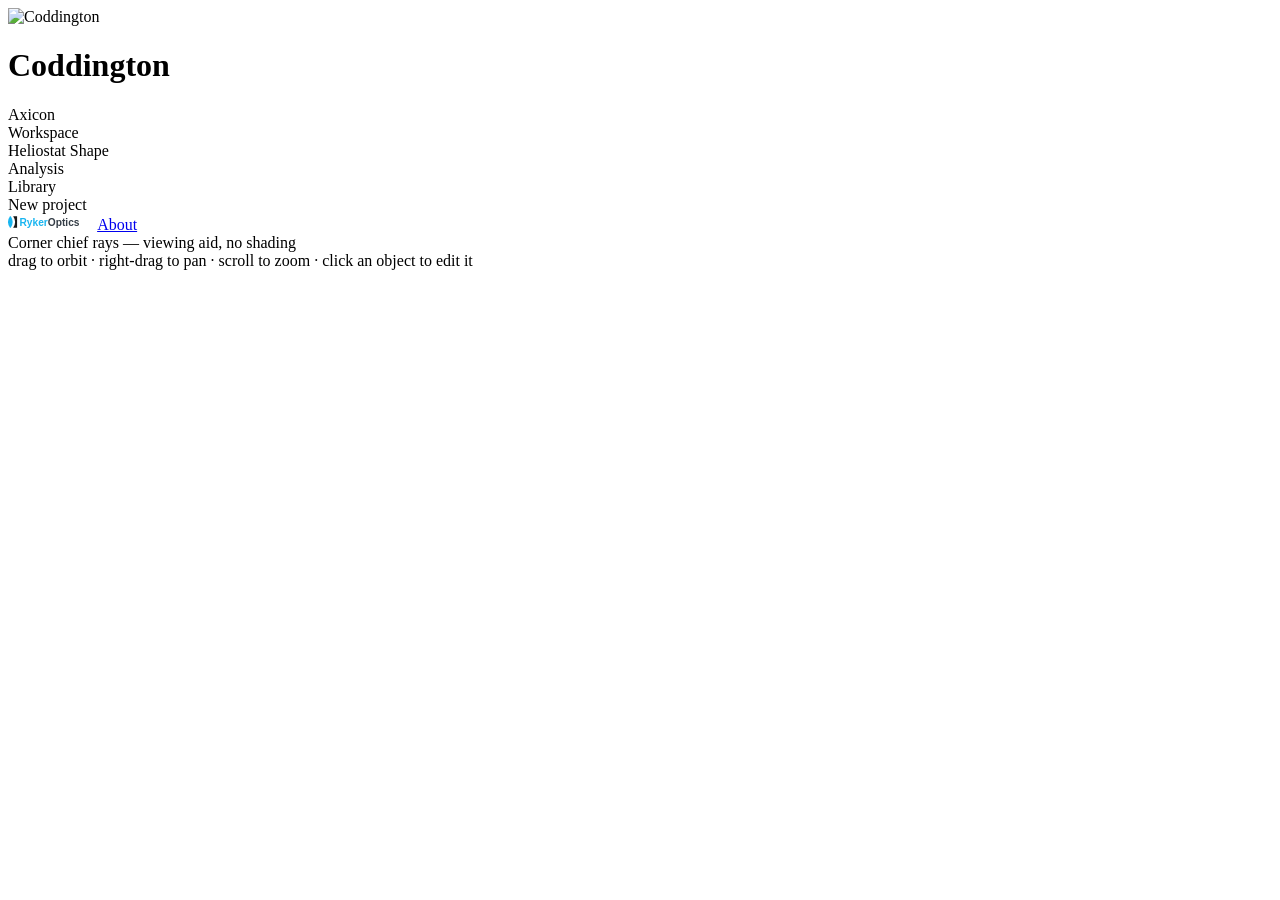
==== src/heliostat/web/static/next/index.html @ 303216a8 "Nudge the mirror on screen and watch the physics answer Spec §E2 UI: a Perturbations group on the ax" ====
<!doctype html>
<html lang="en">
<head>
  <meta charset="utf-8" />
  <meta name="viewport" content="width=device-width, initial-scale=1" />
  <title>Coddington</title>
  <link rel="icon" type="image/svg+xml" href="/static/img/coddington-icon.svg" />
  <link rel="stylesheet" href="/static/css/app.css" />
  <link rel="stylesheet" href="/static/css/analysis.css" />
  <script type="importmap">
    {
      "imports": {
        "three": "/static/vendor/three/three.module.min.js",
        "three/addons/controls/OrbitControls.js": "/static/vendor/three/OrbitControls.js"
      }
    }
  </script>
</head>
<body>
  <div id="app">
    <div class="topbar">
      <img class="logo-mark" src="/static/img/coddington-icon.svg" alt="Coddington" />
      <h1>Coddington</h1>
      <span class="tag" id="optics-tag">Axicon</span>
      <div class="apptabs">
        <div class="tab active" id="apptab-workspace">Workspace</div>
        <div class="tab" id="apptab-shape">Heliostat Shape</div>
        <div class="tab" id="apptab-analysis">Analysis</div>
      </div>
      <div class="right">
        <div class="btn" id="library-btn">Library</div>
        <span class="savestate" id="savestate">New project</span>
      </div>
    </div>

    <!-- Field-trace status: a sibling of .topbar/.shell, not inside #runbar,
         so it stays visible and cancellable no matter which app tab is
         active -- unlike #runbar (Workspace tab only), a running field
         trace can take minutes and the user may switch tabs while it runs.
         In-flow (not position:fixed/absolute) so it displaces the shell
         below it rather than covering the tab bar or any tab's content;
         main.js's renderTraceBar owns everything inside and keeps it
         hidden except while ui.traceBusy is set. -->
    <div id="tracebar" class="tracebar" hidden>
      <span class="tracebar-label" id="tracebar-label"></span>
      <div class="tracebar-track" id="tracebar-track" hidden>
        <div class="tracebar-fill" id="tracebar-fill"></div>
      </div>
      <div class="btn" id="tracebar-cancel" hidden>Cancel</div>
    </div>

    <div class="shell">
      <aside class="sidebar">
        <div id="stage-heliostat"></div>
        <div id="stage-field"></div>
        <div id="stage-receiver"></div>
        <div id="stage-sun"></div>
        <div class="sidebar-footer">
          <svg viewBox="0 0 540 100" width="86" height="16" opacity="0.9"><g transform="translate(28.5 50) scale(0.8182)"><path d="M -19.85,-44 L -13.85,-44 Q 16.15,0 -13.85,44 L -19.85,44 Q -49.85,0 -19.85,-44 Z" fill="#00AEEF"></path><path d="M 4.85,-44 L 34.85,-44 L 34.85,44 L 4.85,44 Q 34.85,0 4.85,-44 Z" fill="#000000"></path></g><text x="72" y="73" font-family="'Segoe UI', sans-serif" font-size="64" font-weight="600"><tspan fill="#00AEEF">Ryker</tspan><tspan fill="#1f2933">Optics</tspan></text></svg>
          <a href="#" class="disabled-link" title="About -- coming in a later phase">About</a>
        </div>
      </aside>

      <div class="viewport">
        <div id="scene-container"></div>
        <!-- docs/ui-spec.md 2.1/2.2: plan (Field stage) and elevation
             (Receiver & Tower stage) views, siblings of #scene-container so
             the 3D scene keeps running underneath instead of being disposed
             on switch (main.js shows exactly one via [hidden]). -->
        <div id="plan-view" hidden></div>
        <div id="elevation-view" hidden></div>
        <div class="banner" id="sun-banner" hidden>
          Sun below the horizon at this time — heliostats hold their last pose, rays hidden.
        </div>
        <div class="error-strip" id="geometry-error-strip" hidden></div>
        <div id="inspector" hidden></div>
        <div class="chip" id="rays-chip">
          <label id="rays-toggle-label" style="pointer-events: auto; cursor: pointer; margin-right: 8px" hidden>
            <input type="checkbox" id="rays-toggle" checked style="vertical-align: -1px" /> Rays
          </label>
          <span id="rays-chip-text">Corner chief rays — viewing aid, no shading</span>
        </div>
        <div class="chip" id="refresh-pill" style="bottom: 46px" hidden>Updating…</div>
        <div class="viewhint" id="orbit-hint">drag to orbit · right-drag to pan · scroll to zoom · click an object to edit it</div>
        <div class="viewpill" id="view-pill" hidden>
          <span class="mode" id="view-pill-mode">Plan</span>
          <span style="color: var(--muted)">·</span>
          <a href="#" id="view-pill-back">back to 3D</a>
        </div>
      </div>
    </div>

    <!-- docs/ui-spec.md 3, mockup M6: full-screen Heliostat Shape tab. A
         sibling of .shell (not inside it) so main.js can show/hide the two
         mutually exclusively without touching the 3D scene, which keeps
         running underneath -- js/tabs/shape.js owns everything inside. -->
    <section id="tab-shape" class="tabpage" hidden></section>
    <section id="tab-analysis" class="tabpage" hidden></section>

    <div id="runbar" class="runbar"></div>
  </div>

  <!-- docs/ui-spec.md 5, mockup M5: the Library slide-over. Fixed/full-app
       overlay (unlike the mockup's viewport-scoped version) so it dims the
       sidebar too, same pattern as #flux-overlay below -- js/library.js
       owns everything inside #library-drawer, built once on first open. -->
  <div id="library-backdrop" class="dim" hidden></div>
  <aside id="library-drawer" class="drawer" hidden></aside>

  <div id="flux-overlay" class="overlay" hidden>
    <div class="overlay-panel">
      <button type="button" class="overlay-close" id="flux-overlay-close" aria-label="Close">&times;</button>
      <!-- Spec §C / mockup M9: Receiver | Secondary map selector -- only
           enabled while the current optics has a secondary flux map
           (axicon/Cassegrain trace with a "secondary" response block);
           main.js's paintFluxOverlay() toggles it and its disabled/tooltip
           state. -->
      <div class="overlay-head">
        <div class="seg" id="flux-surfaceseg">
          <button type="button" id="flux-surface-receiver">Receiver</button>
          <button type="button" id="flux-surface-secondary">Secondary</button>
        </div>
      </div>
      <div class="overlay-body">
        <div class="overlay-mapcol">
          <!-- v0.2 §M compass rider: N/E/S/W on a flat window's edges, quiet
               annotations matching .tabcontent .caption's style -- main.js's
               openFluxOverlay() shows/hides these against the traced
               receiver's kind. Receiver-map only -- the secondary has no
               compass convention of its own (§C's u/v is arc length/radius,
               not north-seam azimuth). -->
          <div class="flux-map-frame" id="flux-map-frame">
            <img id="flux-overlay-img" alt="Flux map" />
            <!-- Secondary map: no server-rendered PNG (opt-in flux_grid
                 only, app.py's _secondary_payload) -- painted client-side,
                 same magma ramp/orientation as scene3d.js's receiver drape
                 texture (see main.js's paintSecondaryCanvas). -->
            <canvas id="flux-secondary-canvas" hidden></canvas>
            <span class="compass-label compass-n" id="flux-compass-n" hidden>N</span>
            <span class="compass-label compass-s" id="flux-compass-s" hidden>S</span>
            <span class="compass-label compass-e" id="flux-compass-e" hidden>E</span>
            <span class="compass-label compass-w" id="flux-compass-w" hidden>W</span>
          </div>
          <!-- Unwrapped cylinder/frustum maps instead: the u-axis labelled in
               compass terms, seam to seam (main.js fills this with N . W . S .
               E . N -- see its own comment for the az convention that order
               comes from). -->
          <div class="compass-axis" id="flux-compass-axis" hidden></div>
          <div class="caption" id="flux-secondary-caption" hidden></div>
        </div>
        <!-- Spec §C: absorbed-heat readout, shown beside the secondary map
             only (the receiver map already has its own peak/mean/intercept
             trio in the run bar's results strip) -- incident power, absorbed
             power at the trace's own secondary_reflectance, peak absorbed
             flux density, and the fidelity disclosure (coarse in cone
             modes, exact in Monte Carlo) stated in plain text, not a
             tooltip. -->
        <div class="readout" id="flux-secondary-readout" hidden>
          <h3>Secondary readout</h3>
          <div class="rmetric">
            <div class="rlbl">incident</div>
            <div class="rnum" id="flux-sec-incident">—</div>
          </div>
          <div class="rmetric">
            <div class="rlbl" id="flux-sec-absorbed-lbl">absorbed</div>
            <div class="rnum" id="flux-sec-absorbed">—</div>
          </div>
          <div class="rmetric">
            <div class="rlbl">peak absorbed</div>
            <div class="rnum" id="flux-sec-peakabsorbed">—</div>
          </div>
          <div class="rformula">absorbed = (1 − R) × incident</div>
          <div class="rfidelity" id="flux-sec-fidelity"></div>
          <!-- docs/ui-spec-v0.2.md §C leftover: the secondary's own
               "Export CSV for FEA", same idiom as the run bar's receiver
               export (js/panels/run.js's exportFeaLink) -- just calling
               /api/trace/secondary_flux_fea.csv instead. -->
          <a href="#" id="flux-sec-fea-export" class="an-fea-export" hidden>Export CSV for FEA</a>
        </div>
      </div>
    </div>
  </div>

  <script type="module" src="/static/js/main.js"></script>
</body>
</html>
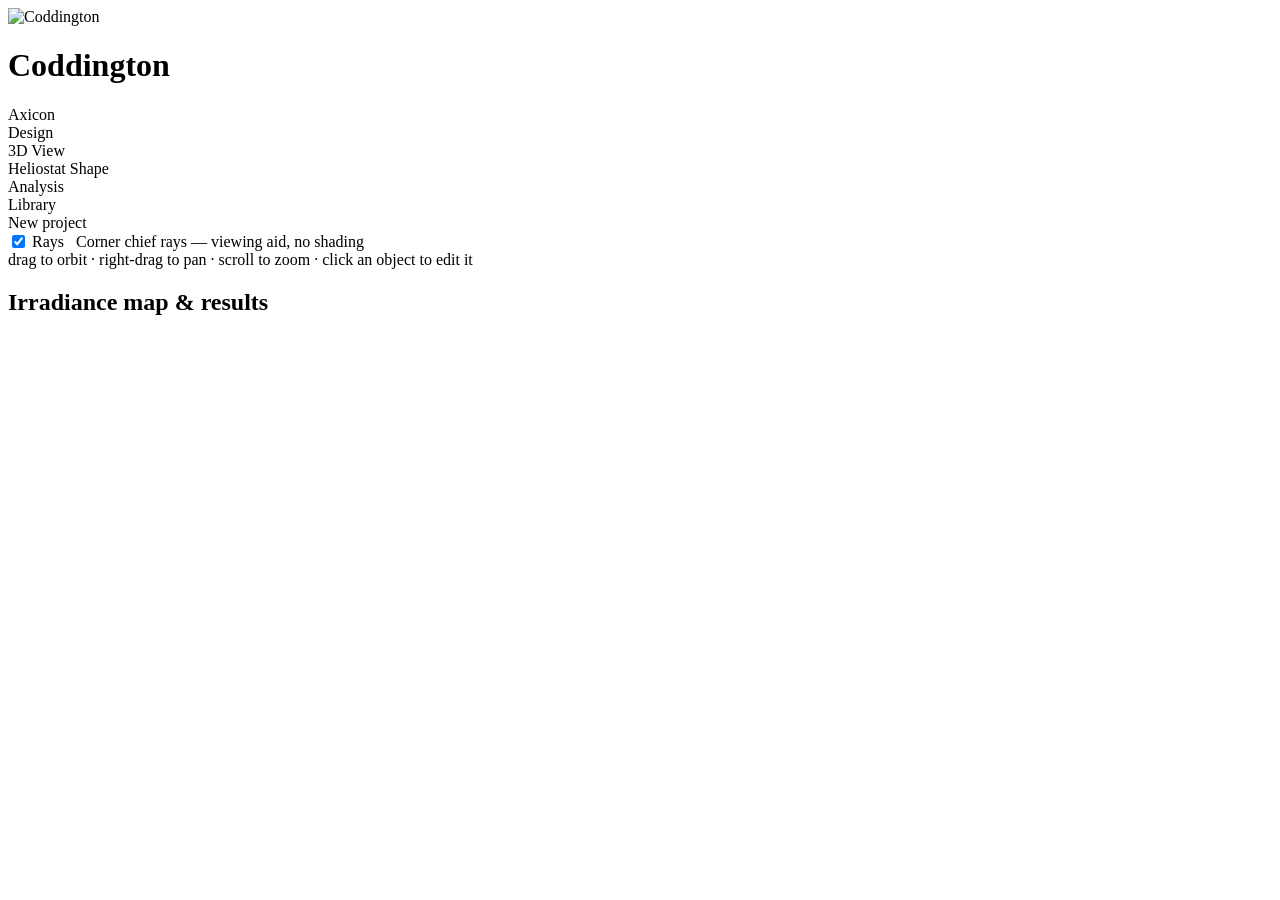
==== commit 4d485a31: "Four rooms, and the house opens onto the light Spec §N, mockups M18a/b/c: tabs become Design · 3D Vi" ====
--- a/src/heliostat/web/static/next/index.html
+++ b/src/heliostat/web/static/next/index.html
@@ -22,8 +22,13 @@
       <img class="logo-mark" src="/static/img/coddington-icon.svg" alt="Coddington" />
       <h1>Coddington</h1>
       <span class="tag" id="optics-tag">Axicon</span>
+      <!-- docs/ui-spec-v0.2.md §N, mockup M18: the old single Workspace tab
+           splits into an authoring tab (Design) and an observing/simulating
+           tab (3D View) -- the app opens on 3D View (main.js's DEFAULT_UI.tab
+           in store.js). Heliostat Shape and Analysis are unchanged. -->
       <div class="apptabs">
-        <div class="tab active" id="apptab-workspace">Workspace</div>
+        <div class="tab" id="apptab-design">Design</div>
+        <div class="tab active" id="apptab-3dview">3D View</div>
         <div class="tab" id="apptab-shape">Heliostat Shape</div>
         <div class="tab" id="apptab-analysis">Analysis</div>
       </div>
@@ -33,14 +38,14 @@
       </div>
     </div>
 
-    <!-- Field-trace status: a sibling of .topbar/.shell, not inside #runbar,
-         so it stays visible and cancellable no matter which app tab is
-         active -- unlike #runbar (Workspace tab only), a running field
-         trace can take minutes and the user may switch tabs while it runs.
-         In-flow (not position:fixed/absolute) so it displaces the shell
-         below it rather than covering the tab bar or any tab's content;
-         main.js's renderTraceBar owns everything inside and keeps it
-         hidden except while ui.traceBusy is set. -->
+    <!-- Field-trace status: a sibling of every tab section, not inside the
+         3D View trace bar (#runbar), so it stays visible and cancellable no
+         matter which app tab is active -- a running field trace (or an
+         Analysis-tab sweep/year job) can take minutes and the user may
+         switch tabs while it runs. In-flow (not position:fixed/absolute) so
+         it displaces the tab content below it rather than covering the tab
+         bar or any tab's own controls; main.js's renderTraceBar owns
+         everything inside and keeps it hidden except while a job is live. -->
     <div id="tracebar" class="tracebar" hidden>
       <span class="tracebar-label" id="tracebar-label"></span>
       <div class="tracebar-track" id="tracebar-track" hidden>
@@ -49,7 +54,14 @@
       <div class="btn" id="tracebar-cancel" hidden>Cancel</div>
     </div>
 
-    <div class="shell">
+    <!-- docs/ui-spec-v0.2.md §N, mockup M18a: Design -- the authoring tab.
+         The full four-stage sidebar (unchanged from the old Workspace
+         sidebar) beside a precision 2D canvas with an explicit Plan view /
+         Elevation toggle (design-view-toggle below) -- replacing the old
+         expand-a-stage auto-morph, which retires (main.js no longer switches
+         ui.view when a sidebar stage expands/collapses). No trace
+         instruments here -- those live in 3D View. -->
+    <section id="tab-design" class="shell" hidden>
       <aside class="sidebar">
         <div id="stage-heliostat"></div>
         <div id="stage-field"></div>
@@ -61,43 +73,82 @@
         </div>
       </aside>
 
-      <div class="viewport">
-        <div id="scene-container"></div>
-        <!-- docs/ui-spec.md 2.1/2.2: plan (Field stage) and elevation
-             (Receiver & Tower stage) views, siblings of #scene-container so
-             the 3D scene keeps running underneath instead of being disposed
-             on switch (main.js shows exactly one via [hidden]). -->
-        <div id="plan-view" hidden></div>
-        <div id="elevation-view" hidden></div>
-        <div class="banner" id="sun-banner" hidden>
-          Sun below the horizon at this time — heliostats hold their last pose, rays hidden.
-        </div>
-        <div class="error-strip" id="geometry-error-strip" hidden></div>
-        <div id="inspector" hidden></div>
-        <div class="chip" id="rays-chip">
-          <label id="rays-toggle-label" style="pointer-events: auto; cursor: pointer; margin-right: 8px" hidden>
-            <input type="checkbox" id="rays-toggle" checked style="vertical-align: -1px" /> Rays
-          </label>
-          <span id="rays-chip-text">Corner chief rays — viewing aid, no shading</span>
-        </div>
-        <div class="chip" id="refresh-pill" style="bottom: 46px" hidden>Updating…</div>
-        <div class="viewhint" id="orbit-hint">drag to orbit · right-drag to pan · scroll to zoom · click an object to edit it</div>
-        <div class="viewpill" id="view-pill" hidden>
-          <span class="mode" id="view-pill-mode">Plan</span>
-          <span style="color: var(--muted)">·</span>
-          <a href="#" id="view-pill-back">back to 3D</a>
-        </div>
-      </div>
-    </div>
+      <div class="mainarea">
+        <div class="canvashead">
+          <div class="seg" id="design-view-toggle">
+            <button type="button" id="design-view-plan">Plan view</button>
+            <button type="button" id="design-view-elevation">Elevation</button>
+          </div>
+          <span class="hint" id="design-view-explainer">explicit switch -- replaces the old expand-a-stage auto-morph, which retires</span>
+        </div>
+        <div class="viewport">
+          <!-- docs/ui-spec.md 2.1/2.2: plan (Field stage) and elevation
+               (Receiver & Tower stage) views, shown one at a time via
+               [hidden] and switched only by the explicit toggle above. -->
+          <div id="plan-view" hidden></div>
+          <div id="elevation-view" hidden></div>
+          <div class="chip" id="design-hint-chip"></div>
+        </div>
+      </div>
+    </section>
+
+    <!-- docs/ui-spec-v0.2.md §N, mockup M18b: 3D View -- the app opens here.
+         The live 3D scene (edits from Design land instantly, since scene3d.js
+         keeps receiving geometry updates regardless of which tab is active)
+         with a condensed trace bar above it and a results dock at right.
+         Click-to-edit (#inspector) and a compact sun chip stay here; the
+         full control surface is Design's. -->
+    <section id="tab-3dview" class="tabpage">
+      <div id="runbar" class="runbar"></div>
+
+      <div class="tab3d-body">
+        <div class="viewport">
+          <div id="scene-container"></div>
+          <div class="banner" id="sun-banner" hidden>
+            Sun below the horizon at this time — heliostats hold their last pose, rays hidden.
+          </div>
+          <div class="error-strip" id="geometry-error-strip" hidden></div>
+          <div id="inspector" hidden></div>
+          <div class="chip" id="rays-chip">
+            <label id="rays-toggle-label" style="pointer-events: auto; cursor: pointer; margin-right: 8px">
+              <input type="checkbox" id="rays-toggle" checked style="vertical-align: -1px" /> Rays
+            </label>
+            <span id="rays-chip-text">Corner chief rays — viewing aid, no shading</span>
+          </div>
+          <div class="chip" id="refresh-pill" style="bottom: 46px" hidden>Updating…</div>
+          <div class="viewhint" id="orbit-hint">drag to orbit · right-drag to pan · scroll to zoom · click an object to edit it</div>
+          <!-- §N/M18b: compact sun chip -- top-left (not top-right, where
+               mockup M18b draws it) so it never sits under the floating
+               #inspector, which is fixed top-right (docs/ui-spec.md's
+               established idiom, unchanged here). Read-only; click the sun
+               arrow in the scene for the editable inspector. -->
+          <div class="suncompact" id="sun-chip-compact" hidden></div>
+        </div>
+
+        <!-- Results dock (§N, M16's ~380px width): the same run-bar results
+             (flux thumbnail -> full overlay, peak/mean/intercept, stale
+             chip, CSV exports) js/panels/run.js has always built, just
+             docked at the side instead of a full-width bottom bar. The
+             draft §M.1/§M.3-toggle/§M.4-in-dock instruments mockup M18b also
+             draws (plan-view power coloring, a drape on/off toggle, a
+             standalone aperture panel) are not yet implemented anywhere in
+             the app -- see the build report; nothing here removes or hides
+             a capability that existed before this restructure. -->
+        <aside class="dock" id="results-dock">
+          <div class="dockpanel">
+            <h2>Irradiance map &amp; results</h2>
+            <div id="results-dock-body"></div>
+          </div>
+        </aside>
+      </div>
+    </section>
 
     <!-- docs/ui-spec.md 3, mockup M6: full-screen Heliostat Shape tab. A
-         sibling of .shell (not inside it) so main.js can show/hide the two
+         sibling of the other tab sections so main.js can show/hide them
          mutually exclusively without touching the 3D scene, which keeps
          running underneath -- js/tabs/shape.js owns everything inside. -->
     <section id="tab-shape" class="tabpage" hidden></section>
     <section id="tab-analysis" class="tabpage" hidden></section>
-
-    <div id="runbar" class="runbar"></div>
   </div>
 
   <!-- docs/ui-spec.md 5, mockup M5: the Library slide-over. Fixed/full-app
@@ -150,7 +201,7 @@
         </div>
         <!-- Spec §C: absorbed-heat readout, shown beside the secondary map
              only (the receiver map already has its own peak/mean/intercept
-             trio in the run bar's results strip) -- incident power, absorbed
+             trio in the results dock's own strip) -- incident power, absorbed
              power at the trace's own secondary_reflectance, peak absorbed
              flux density, and the fidelity disclosure (coarse in cone
              modes, exact in Monte Carlo) stated in plain text, not a
@@ -172,7 +223,7 @@
           <div class="rformula">absorbed = (1 − R) × incident</div>
           <div class="rfidelity" id="flux-sec-fidelity"></div>
           <!-- docs/ui-spec-v0.2.md §C leftover: the secondary's own
-               "Export CSV for FEA", same idiom as the run bar's receiver
+               "Export CSV for FEA", same idiom as the dock's receiver
                export (js/panels/run.js's exportFeaLink) -- just calling
                /api/trace/secondary_flux_fea.csv instead. -->
           <a href="#" id="flux-sec-fea-export" class="an-fea-export" hidden>Export CSV for FEA</a>
